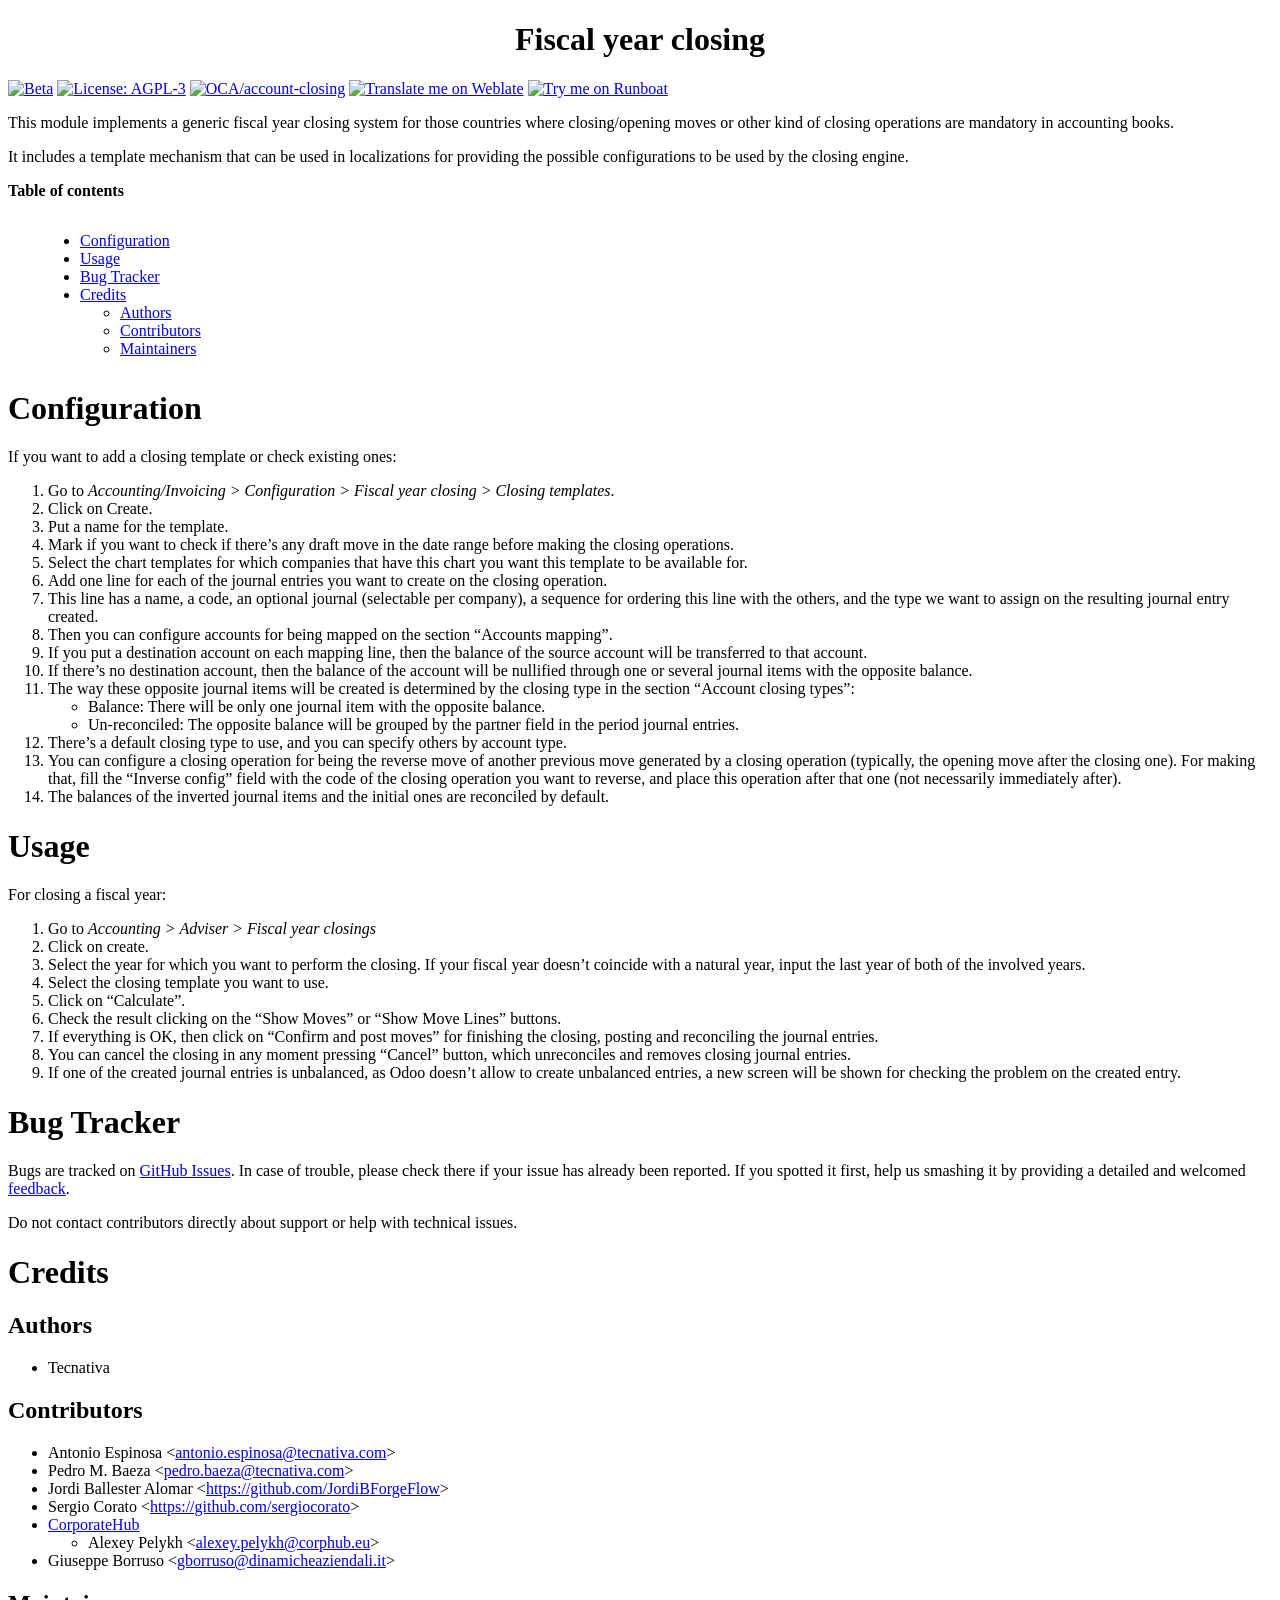
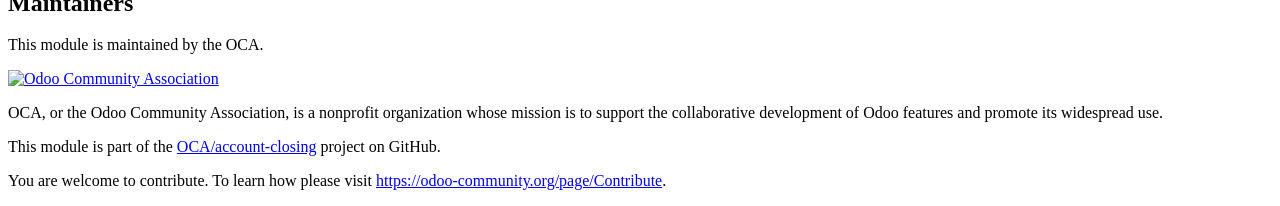
==== third_party/account_fiscal_year_closing/static/description/index.html @ a038217a "[ADD] fiscal closing module" ====
<?xml version="1.0" encoding="utf-8" ?>
<!DOCTYPE html PUBLIC "-//W3C//DTD XHTML 1.0 Transitional//EN" "http://www.w3.org/TR/xhtml1/DTD/xhtml1-transitional.dtd">
<html xmlns="http://www.w3.org/1999/xhtml" xml:lang="en" lang="en">
<head>
<meta http-equiv="Content-Type" content="text/html; charset=utf-8" />
<meta name="generator" content="Docutils: http://docutils.sourceforge.net/" />
<title>Fiscal year closing</title>
<style type="text/css">

/*
:Author: David Goodger (goodger@python.org)
:Id: $Id: html4css1.css 7952 2016-07-26 18:15:59Z milde $
:Copyright: This stylesheet has been placed in the public domain.

Default cascading style sheet for the HTML output of Docutils.

See http://docutils.sf.net/docs/howto/html-stylesheets.html for how to
customize this style sheet.
*/

/* used to remove borders from tables and images */
.borderless, table.borderless td, table.borderless th {
  border: 0 }

table.borderless td, table.borderless th {
  /* Override padding for "table.docutils td" with "! important".
     The right padding separates the table cells. */
  padding: 0 0.5em 0 0 ! important }

.first {
  /* Override more specific margin styles with "! important". */
  margin-top: 0 ! important }

.last, .with-subtitle {
  margin-bottom: 0 ! important }

.hidden {
  display: none }

.subscript {
  vertical-align: sub;
  font-size: smaller }

.superscript {
  vertical-align: super;
  font-size: smaller }

a.toc-backref {
  text-decoration: none ;
  color: black }

blockquote.epigraph {
  margin: 2em 5em ; }

dl.docutils dd {
  margin-bottom: 0.5em }

object[type="image/svg+xml"], object[type="application/x-shockwave-flash"] {
  overflow: hidden;
}

/* Uncomment (and remove this text!) to get bold-faced definition list terms
dl.docutils dt {
  font-weight: bold }
*/

div.abstract {
  margin: 2em 5em }

div.abstract p.topic-title {
  font-weight: bold ;
  text-align: center }

div.admonition, div.attention, div.caution, div.danger, div.error,
div.hint, div.important, div.note, div.tip, div.warning {
  margin: 2em ;
  border: medium outset ;
  padding: 1em }

div.admonition p.admonition-title, div.hint p.admonition-title,
div.important p.admonition-title, div.note p.admonition-title,
div.tip p.admonition-title {
  font-weight: bold ;
  font-family: sans-serif }

div.attention p.admonition-title, div.caution p.admonition-title,
div.danger p.admonition-title, div.error p.admonition-title,
div.warning p.admonition-title, .code .error {
  color: red ;
  font-weight: bold ;
  font-family: sans-serif }

/* Uncomment (and remove this text!) to get reduced vertical space in
   compound paragraphs.
div.compound .compound-first, div.compound .compound-middle {
  margin-bottom: 0.5em }

div.compound .compound-last, div.compound .compound-middle {
  margin-top: 0.5em }
*/

div.dedication {
  margin: 2em 5em ;
  text-align: center ;
  font-style: italic }

div.dedication p.topic-title {
  font-weight: bold ;
  font-style: normal }

div.figure {
  margin-left: 2em ;
  margin-right: 2em }

div.footer, div.header {
  clear: both;
  font-size: smaller }

div.line-block {
  display: block ;
  margin-top: 1em ;
  margin-bottom: 1em }

div.line-block div.line-block {
  margin-top: 0 ;
  margin-bottom: 0 ;
  margin-left: 1.5em }

div.sidebar {
  margin: 0 0 0.5em 1em ;
  border: medium outset ;
  padding: 1em ;
  background-color: #ffffee ;
  width: 40% ;
  float: right ;
  clear: right }

div.sidebar p.rubric {
  font-family: sans-serif ;
  font-size: medium }

div.system-messages {
  margin: 5em }

div.system-messages h1 {
  color: red }

div.system-message {
  border: medium outset ;
  padding: 1em }

div.system-message p.system-message-title {
  color: red ;
  font-weight: bold }

div.topic {
  margin: 2em }

h1.section-subtitle, h2.section-subtitle, h3.section-subtitle,
h4.section-subtitle, h5.section-subtitle, h6.section-subtitle {
  margin-top: 0.4em }

h1.title {
  text-align: center }

h2.subtitle {
  text-align: center }

hr.docutils {
  width: 75% }

img.align-left, .figure.align-left, object.align-left, table.align-left {
  clear: left ;
  float: left ;
  margin-right: 1em }

img.align-right, .figure.align-right, object.align-right, table.align-right {
  clear: right ;
  float: right ;
  margin-left: 1em }

img.align-center, .figure.align-center, object.align-center {
  display: block;
  margin-left: auto;
  margin-right: auto;
}

table.align-center {
  margin-left: auto;
  margin-right: auto;
}

.align-left {
  text-align: left }

.align-center {
  clear: both ;
  text-align: center }

.align-right {
  text-align: right }

/* reset inner alignment in figures */
div.align-right {
  text-align: inherit }

/* div.align-center * { */
/*   text-align: left } */

.align-top    {
  vertical-align: top }

.align-middle {
  vertical-align: middle }

.align-bottom {
  vertical-align: bottom }

ol.simple, ul.simple {
  margin-bottom: 1em }

ol.arabic {
  list-style: decimal }

ol.loweralpha {
  list-style: lower-alpha }

ol.upperalpha {
  list-style: upper-alpha }

ol.lowerroman {
  list-style: lower-roman }

ol.upperroman {
  list-style: upper-roman }

p.attribution {
  text-align: right ;
  margin-left: 50% }

p.caption {
  font-style: italic }

p.credits {
  font-style: italic ;
  font-size: smaller }

p.label {
  white-space: nowrap }

p.rubric {
  font-weight: bold ;
  font-size: larger ;
  color: maroon ;
  text-align: center }

p.sidebar-title {
  font-family: sans-serif ;
  font-weight: bold ;
  font-size: larger }

p.sidebar-subtitle {
  font-family: sans-serif ;
  font-weight: bold }

p.topic-title {
  font-weight: bold }

pre.address {
  margin-bottom: 0 ;
  margin-top: 0 ;
  font: inherit }

pre.literal-block, pre.doctest-block, pre.math, pre.code {
  margin-left: 2em ;
  margin-right: 2em }

pre.code .ln { color: grey; } /* line numbers */
pre.code, code { background-color: #eeeeee }
pre.code .comment, code .comment { color: #5C6576 }
pre.code .keyword, code .keyword { color: #3B0D06; font-weight: bold }
pre.code .literal.string, code .literal.string { color: #0C5404 }
pre.code .name.builtin, code .name.builtin { color: #352B84 }
pre.code .deleted, code .deleted { background-color: #DEB0A1}
pre.code .inserted, code .inserted { background-color: #A3D289}

span.classifier {
  font-family: sans-serif ;
  font-style: oblique }

span.classifier-delimiter {
  font-family: sans-serif ;
  font-weight: bold }

span.interpreted {
  font-family: sans-serif }

span.option {
  white-space: nowrap }

span.pre {
  white-space: pre }

span.problematic {
  color: red }

span.section-subtitle {
  /* font-size relative to parent (h1..h6 element) */
  font-size: 80% }

table.citation {
  border-left: solid 1px gray;
  margin-left: 1px }

table.docinfo {
  margin: 2em 4em }

table.docutils {
  margin-top: 0.5em ;
  margin-bottom: 0.5em }

table.footnote {
  border-left: solid 1px black;
  margin-left: 1px }

table.docutils td, table.docutils th,
table.docinfo td, table.docinfo th {
  padding-left: 0.5em ;
  padding-right: 0.5em ;
  vertical-align: top }

table.docutils th.field-name, table.docinfo th.docinfo-name {
  font-weight: bold ;
  text-align: left ;
  white-space: nowrap ;
  padding-left: 0 }

/* "booktabs" style (no vertical lines) */
table.docutils.booktabs {
  border: 0px;
  border-top: 2px solid;
  border-bottom: 2px solid;
  border-collapse: collapse;
}
table.docutils.booktabs * {
  border: 0px;
}
table.docutils.booktabs th {
  border-bottom: thin solid;
  text-align: left;
}

h1 tt.docutils, h2 tt.docutils, h3 tt.docutils,
h4 tt.docutils, h5 tt.docutils, h6 tt.docutils {
  font-size: 100% }

ul.auto-toc {
  list-style-type: none }

</style>
</head>
<body>
<div class="document" id="fiscal-year-closing">
<h1 class="title">Fiscal year closing</h1>

<!-- !!!!!!!!!!!!!!!!!!!!!!!!!!!!!!!!!!!!!!!!!!!!!!!!!!!!
!! This file is generated by oca-gen-addon-readme !!
!! changes will be overwritten.                   !!
!!!!!!!!!!!!!!!!!!!!!!!!!!!!!!!!!!!!!!!!!!!!!!!!!!!! -->
<p><a class="reference external" href="https://odoo-community.org/page/development-status"><img alt="Beta" src="https://img.shields.io/badge/maturity-Beta-yellow.png" /></a> <a class="reference external" href="http://www.gnu.org/licenses/agpl-3.0-standalone.html"><img alt="License: AGPL-3" src="https://img.shields.io/badge/licence-AGPL--3-blue.png" /></a> <a class="reference external" href="https://github.com/OCA/account-closing/tree/16.0/account_fiscal_year_closing"><img alt="OCA/account-closing" src="https://img.shields.io/badge/github-OCA%2Faccount--closing-lightgray.png?logo=github" /></a> <a class="reference external" href="https://translation.odoo-community.org/projects/account-closing-16-0/account-closing-16-0-account_fiscal_year_closing"><img alt="Translate me on Weblate" src="https://img.shields.io/badge/weblate-Translate%20me-F47D42.png" /></a> <a class="reference external" href="https://runboat.odoo-community.org/webui/builds.html?repo=OCA/account-closing&amp;target_branch=16.0"><img alt="Try me on Runboat" src="https://img.shields.io/badge/runboat-Try%20me-875A7B.png" /></a></p>
<p>This module implements a generic fiscal year closing system for those
countries where closing/opening moves or other kind of closing operations are
mandatory in accounting books.</p>
<p>It includes a template mechanism that can be used in localizations for
providing the possible configurations to be used by the closing engine.</p>
<p><strong>Table of contents</strong></p>
<div class="contents local topic" id="contents">
<ul class="simple">
<li><a class="reference internal" href="#configuration" id="id1">Configuration</a></li>
<li><a class="reference internal" href="#usage" id="id2">Usage</a></li>
<li><a class="reference internal" href="#bug-tracker" id="id3">Bug Tracker</a></li>
<li><a class="reference internal" href="#credits" id="id4">Credits</a><ul>
<li><a class="reference internal" href="#authors" id="id5">Authors</a></li>
<li><a class="reference internal" href="#contributors" id="id6">Contributors</a></li>
<li><a class="reference internal" href="#maintainers" id="id7">Maintainers</a></li>
</ul>
</li>
</ul>
</div>
<div class="section" id="configuration">
<h1><a class="toc-backref" href="#id1">Configuration</a></h1>
<p>If you want to add a closing template or check existing ones:</p>
<ol class="arabic simple">
<li>Go to <em>Accounting/Invoicing &gt; Configuration &gt; Fiscal year closing &gt; Closing templates</em>.</li>
<li>Click on Create.</li>
<li>Put a name for the template.</li>
<li>Mark if you want to check if there’s any draft move in the date range
before making the closing operations.</li>
<li>Select the chart templates for which companies that have this chart you want
this template to be available for.</li>
<li>Add one line for each of the journal entries you want to create on the
closing operation.</li>
<li>This line has a name, a code, an optional journal (selectable per company),
a sequence for ordering this line with the others, and the type we want to
assign on the resulting journal entry created.</li>
<li>Then you can configure accounts for being mapped on the section
“Accounts mapping”.</li>
<li>If you put a destination account on each mapping line, then the balance of
the source account will be transferred to that account.</li>
<li>If there’s no destination account, then the balance of the account will be
nullified through one or several journal items with the opposite balance.</li>
<li>The way these opposite journal items will be created is determined by the
closing type in the section “Account closing types”:<ul>
<li>Balance: There will be only one journal item with the opposite balance.</li>
<li>Un-reconciled: The opposite balance will be grouped by the partner field
in the period journal entries.</li>
</ul>
</li>
<li>There’s a default closing type to use, and you can specify others by
account type.</li>
<li>You can configure a closing operation for being the reverse move of another
previous move generated by a closing operation (typically, the opening
move after the closing one). For making that, fill the “Inverse config”
field with the code of the closing operation you want to reverse, and
place this operation after that one (not necessarily immediately after).</li>
<li>The balances of the inverted journal items and the initial ones are
reconciled by default.</li>
</ol>
</div>
<div class="section" id="usage">
<h1><a class="toc-backref" href="#id2">Usage</a></h1>
<p>For closing a fiscal year:</p>
<ol class="arabic simple">
<li>Go to <em>Accounting &gt; Adviser &gt; Fiscal year closings</em></li>
<li>Click on create.</li>
<li>Select the year for which you want to perform the closing. If your fiscal
year doesn’t coincide with a natural year, input the last year of both of
the involved years.</li>
<li>Select the closing template you want to use.</li>
<li>Click on “Calculate”.</li>
<li>Check the result clicking on the “Show Moves” or “Show Move Lines” buttons.</li>
<li>If everything is OK, then click on “Confirm and post moves” for finishing
the closing, posting and reconciling the journal entries.</li>
<li>You can cancel the closing in any moment pressing “Cancel” button, which
unreconciles and removes closing journal entries.</li>
<li>If one of the created journal entries is unbalanced, as Odoo doesn’t allow
to create unbalanced entries, a new screen will be shown for checking the
problem on the created entry.</li>
</ol>
</div>
<div class="section" id="bug-tracker">
<h1><a class="toc-backref" href="#id3">Bug Tracker</a></h1>
<p>Bugs are tracked on <a class="reference external" href="https://github.com/OCA/account-closing/issues">GitHub Issues</a>.
In case of trouble, please check there if your issue has already been reported.
If you spotted it first, help us smashing it by providing a detailed and welcomed
<a class="reference external" href="https://github.com/OCA/account-closing/issues/new?body=module:%20account_fiscal_year_closing%0Aversion:%2016.0%0A%0A**Steps%20to%20reproduce**%0A-%20...%0A%0A**Current%20behavior**%0A%0A**Expected%20behavior**">feedback</a>.</p>
<p>Do not contact contributors directly about support or help with technical issues.</p>
</div>
<div class="section" id="credits">
<h1><a class="toc-backref" href="#id4">Credits</a></h1>
<div class="section" id="authors">
<h2><a class="toc-backref" href="#id5">Authors</a></h2>
<ul class="simple">
<li>Tecnativa</li>
</ul>
</div>
<div class="section" id="contributors">
<h2><a class="toc-backref" href="#id6">Contributors</a></h2>
<ul class="simple">
<li>Antonio Espinosa &lt;<a class="reference external" href="mailto:antonio.espinosa&#64;tecnativa.com">antonio.espinosa&#64;tecnativa.com</a>&gt;</li>
<li>Pedro M. Baeza &lt;<a class="reference external" href="mailto:pedro.baeza&#64;tecnativa.com">pedro.baeza&#64;tecnativa.com</a>&gt;</li>
<li>Jordi Ballester Alomar &lt;<a class="reference external" href="https://github.com/JordiBForgeFlow">https://github.com/JordiBForgeFlow</a>&gt;</li>
<li>Sergio Corato &lt;<a class="reference external" href="https://github.com/sergiocorato">https://github.com/sergiocorato</a>&gt;</li>
<li><a class="reference external" href="https://corporatehub.eu/">CorporateHub</a><ul>
<li>Alexey Pelykh &lt;<a class="reference external" href="mailto:alexey.pelykh&#64;corphub.eu">alexey.pelykh&#64;corphub.eu</a>&gt;</li>
</ul>
</li>
<li>Giuseppe Borruso &lt;<a class="reference external" href="mailto:gborruso&#64;dinamicheaziendali.it">gborruso&#64;dinamicheaziendali.it</a>&gt;</li>
</ul>
</div>
<div class="section" id="maintainers">
<h2><a class="toc-backref" href="#id7">Maintainers</a></h2>
<p>This module is maintained by the OCA.</p>
<a class="reference external image-reference" href="https://odoo-community.org"><img alt="Odoo Community Association" src="https://odoo-community.org/logo.png" /></a>
<p>OCA, or the Odoo Community Association, is a nonprofit organization whose
mission is to support the collaborative development of Odoo features and
promote its widespread use.</p>
<p>This module is part of the <a class="reference external" href="https://github.com/OCA/account-closing/tree/16.0/account_fiscal_year_closing">OCA/account-closing</a> project on GitHub.</p>
<p>You are welcome to contribute. To learn how please visit <a class="reference external" href="https://odoo-community.org/page/Contribute">https://odoo-community.org/page/Contribute</a>.</p>
</div>
</div>
</div>
</body>
</html>
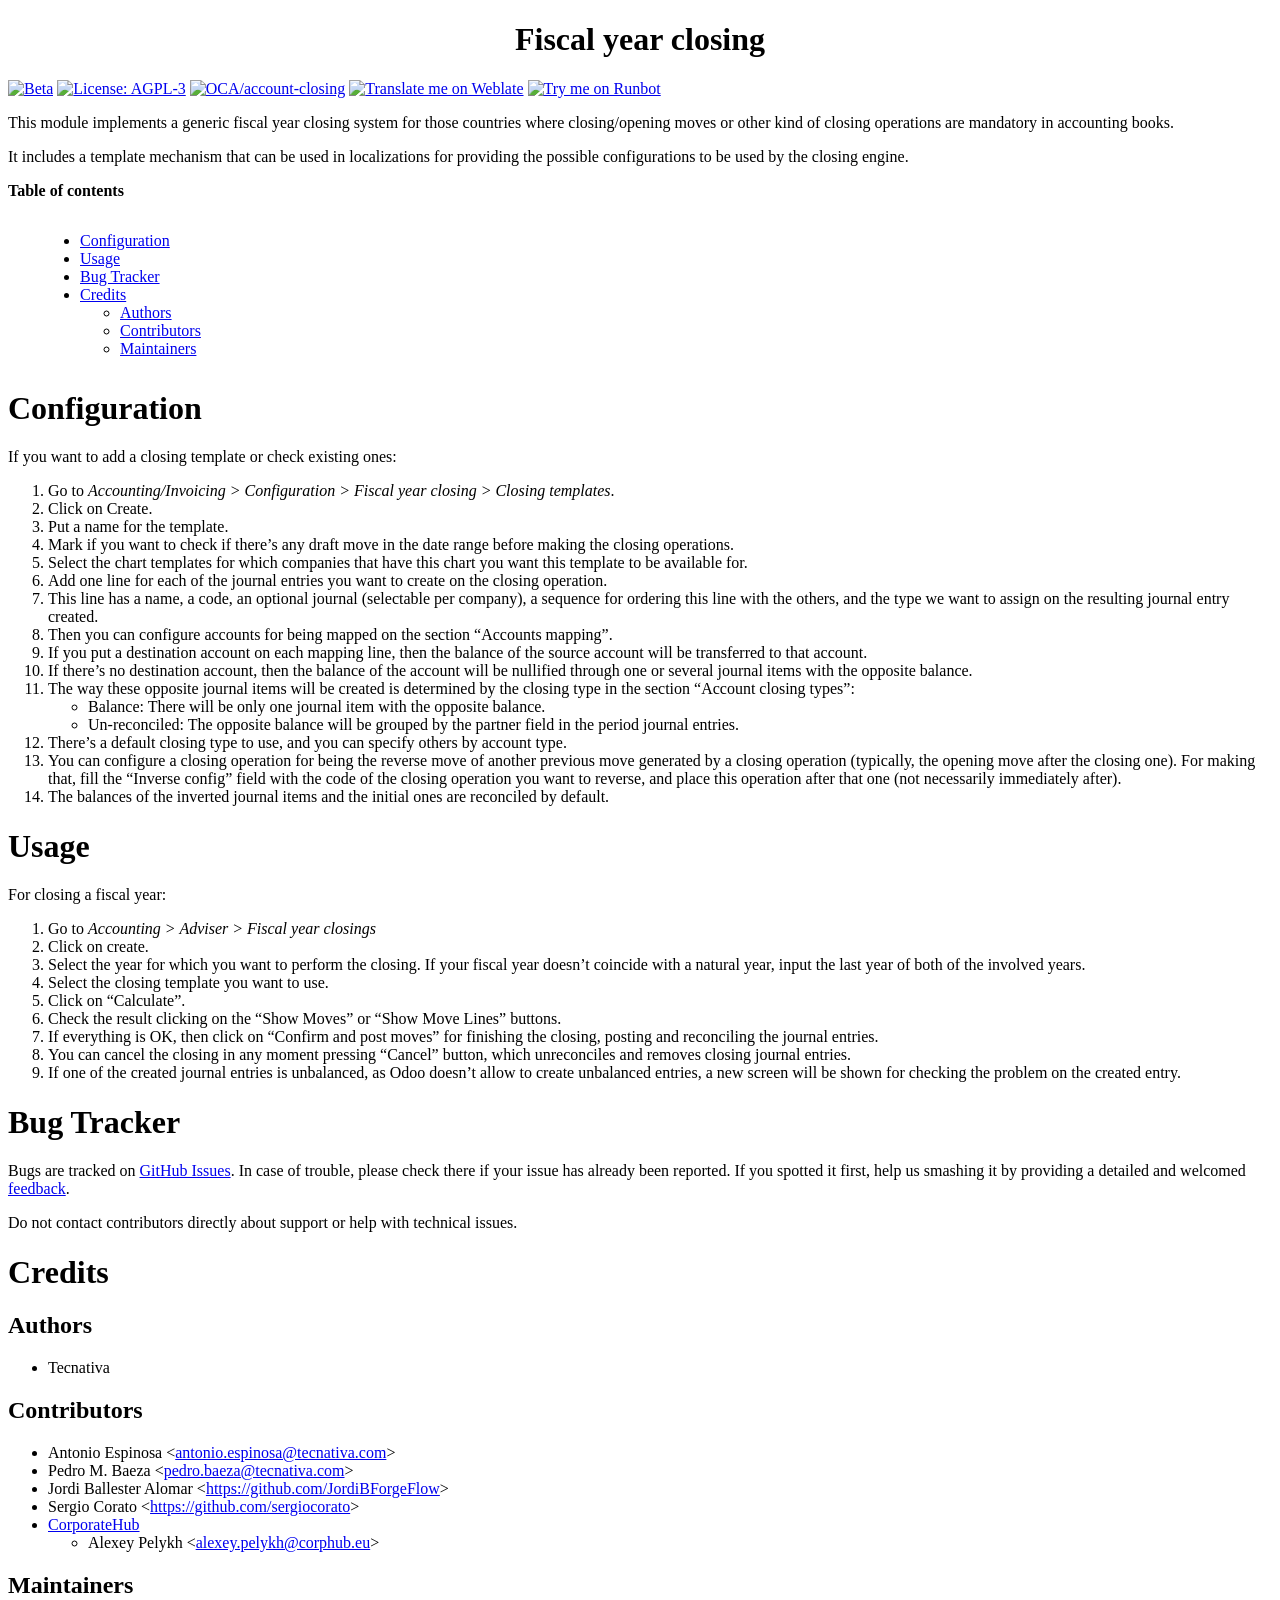
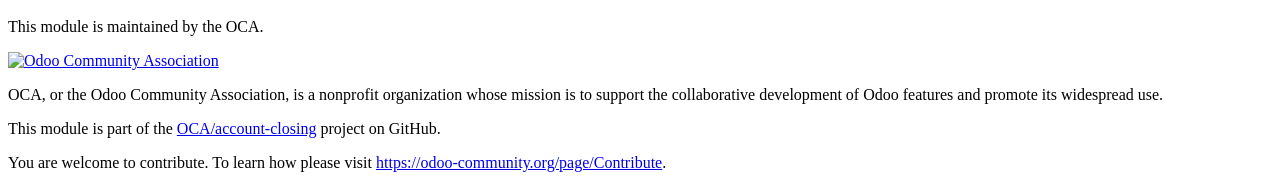
==== commit 02932de2: "[ADD] account fiscal year closing module" ====
--- a/third_party/account_fiscal_year_closing/static/description/index.html
+++ b/third_party/account_fiscal_year_closing/static/description/index.html
@@ -3,7 +3,7 @@
 <html xmlns="http://www.w3.org/1999/xhtml" xml:lang="en" lang="en">
 <head>
 <meta http-equiv="Content-Type" content="text/html; charset=utf-8" />
-<meta name="generator" content="Docutils: http://docutils.sourceforge.net/" />
+<meta name="generator" content="Docutils 0.15.1: http://docutils.sourceforge.net/" />
 <title>Fiscal year closing</title>
 <style type="text/css">
 
@@ -367,7 +367,7 @@
 !! This file is generated by oca-gen-addon-readme !!
 !! changes will be overwritten.                   !!
 !!!!!!!!!!!!!!!!!!!!!!!!!!!!!!!!!!!!!!!!!!!!!!!!!!!! -->
-<p><a class="reference external" href="https://odoo-community.org/page/development-status"><img alt="Beta" src="https://img.shields.io/badge/maturity-Beta-yellow.png" /></a> <a class="reference external" href="http://www.gnu.org/licenses/agpl-3.0-standalone.html"><img alt="License: AGPL-3" src="https://img.shields.io/badge/licence-AGPL--3-blue.png" /></a> <a class="reference external" href="https://github.com/OCA/account-closing/tree/16.0/account_fiscal_year_closing"><img alt="OCA/account-closing" src="https://img.shields.io/badge/github-OCA%2Faccount--closing-lightgray.png?logo=github" /></a> <a class="reference external" href="https://translation.odoo-community.org/projects/account-closing-16-0/account-closing-16-0-account_fiscal_year_closing"><img alt="Translate me on Weblate" src="https://img.shields.io/badge/weblate-Translate%20me-F47D42.png" /></a> <a class="reference external" href="https://runboat.odoo-community.org/webui/builds.html?repo=OCA/account-closing&amp;target_branch=16.0"><img alt="Try me on Runboat" src="https://img.shields.io/badge/runboat-Try%20me-875A7B.png" /></a></p>
+<p><a class="reference external" href="https://odoo-community.org/page/development-status"><img alt="Beta" src="https://img.shields.io/badge/maturity-Beta-yellow.png" /></a> <a class="reference external" href="http://www.gnu.org/licenses/agpl-3.0-standalone.html"><img alt="License: AGPL-3" src="https://img.shields.io/badge/licence-AGPL--3-blue.png" /></a> <a class="reference external" href="https://github.com/OCA/account-closing/tree/14.0/account_fiscal_year_closing"><img alt="OCA/account-closing" src="https://img.shields.io/badge/github-OCA%2Faccount--closing-lightgray.png?logo=github" /></a> <a class="reference external" href="https://translation.odoo-community.org/projects/account-closing-14-0/account-closing-14-0-account_fiscal_year_closing"><img alt="Translate me on Weblate" src="https://img.shields.io/badge/weblate-Translate%20me-F47D42.png" /></a> <a class="reference external" href="https://runbot.odoo-community.org/runbot/89/14.0"><img alt="Try me on Runbot" src="https://img.shields.io/badge/runbot-Try%20me-875A7B.png" /></a></p>
 <p>This module implements a generic fiscal year closing system for those
 countries where closing/opening moves or other kind of closing operations are
 mandatory in accounting books.</p>
@@ -453,7 +453,7 @@
 <p>Bugs are tracked on <a class="reference external" href="https://github.com/OCA/account-closing/issues">GitHub Issues</a>.
 In case of trouble, please check there if your issue has already been reported.
 If you spotted it first, help us smashing it by providing a detailed and welcomed
-<a class="reference external" href="https://github.com/OCA/account-closing/issues/new?body=module:%20account_fiscal_year_closing%0Aversion:%2016.0%0A%0A**Steps%20to%20reproduce**%0A-%20...%0A%0A**Current%20behavior**%0A%0A**Expected%20behavior**">feedback</a>.</p>
+<a class="reference external" href="https://github.com/OCA/account-closing/issues/new?body=module:%20account_fiscal_year_closing%0Aversion:%2014.0%0A%0A**Steps%20to%20reproduce**%0A-%20...%0A%0A**Current%20behavior**%0A%0A**Expected%20behavior**">feedback</a>.</p>
 <p>Do not contact contributors directly about support or help with technical issues.</p>
 </div>
 <div class="section" id="credits">
@@ -475,7 +475,6 @@
 <li>Alexey Pelykh &lt;<a class="reference external" href="mailto:alexey.pelykh&#64;corphub.eu">alexey.pelykh&#64;corphub.eu</a>&gt;</li>
 </ul>
 </li>
-<li>Giuseppe Borruso &lt;<a class="reference external" href="mailto:gborruso&#64;dinamicheaziendali.it">gborruso&#64;dinamicheaziendali.it</a>&gt;</li>
 </ul>
 </div>
 <div class="section" id="maintainers">
@@ -485,7 +484,7 @@
 <p>OCA, or the Odoo Community Association, is a nonprofit organization whose
 mission is to support the collaborative development of Odoo features and
 promote its widespread use.</p>
-<p>This module is part of the <a class="reference external" href="https://github.com/OCA/account-closing/tree/16.0/account_fiscal_year_closing">OCA/account-closing</a> project on GitHub.</p>
+<p>This module is part of the <a class="reference external" href="https://github.com/OCA/account-closing/tree/14.0/account_fiscal_year_closing">OCA/account-closing</a> project on GitHub.</p>
 <p>You are welcome to contribute. To learn how please visit <a class="reference external" href="https://odoo-community.org/page/Contribute">https://odoo-community.org/page/Contribute</a>.</p>
 </div>
 </div>
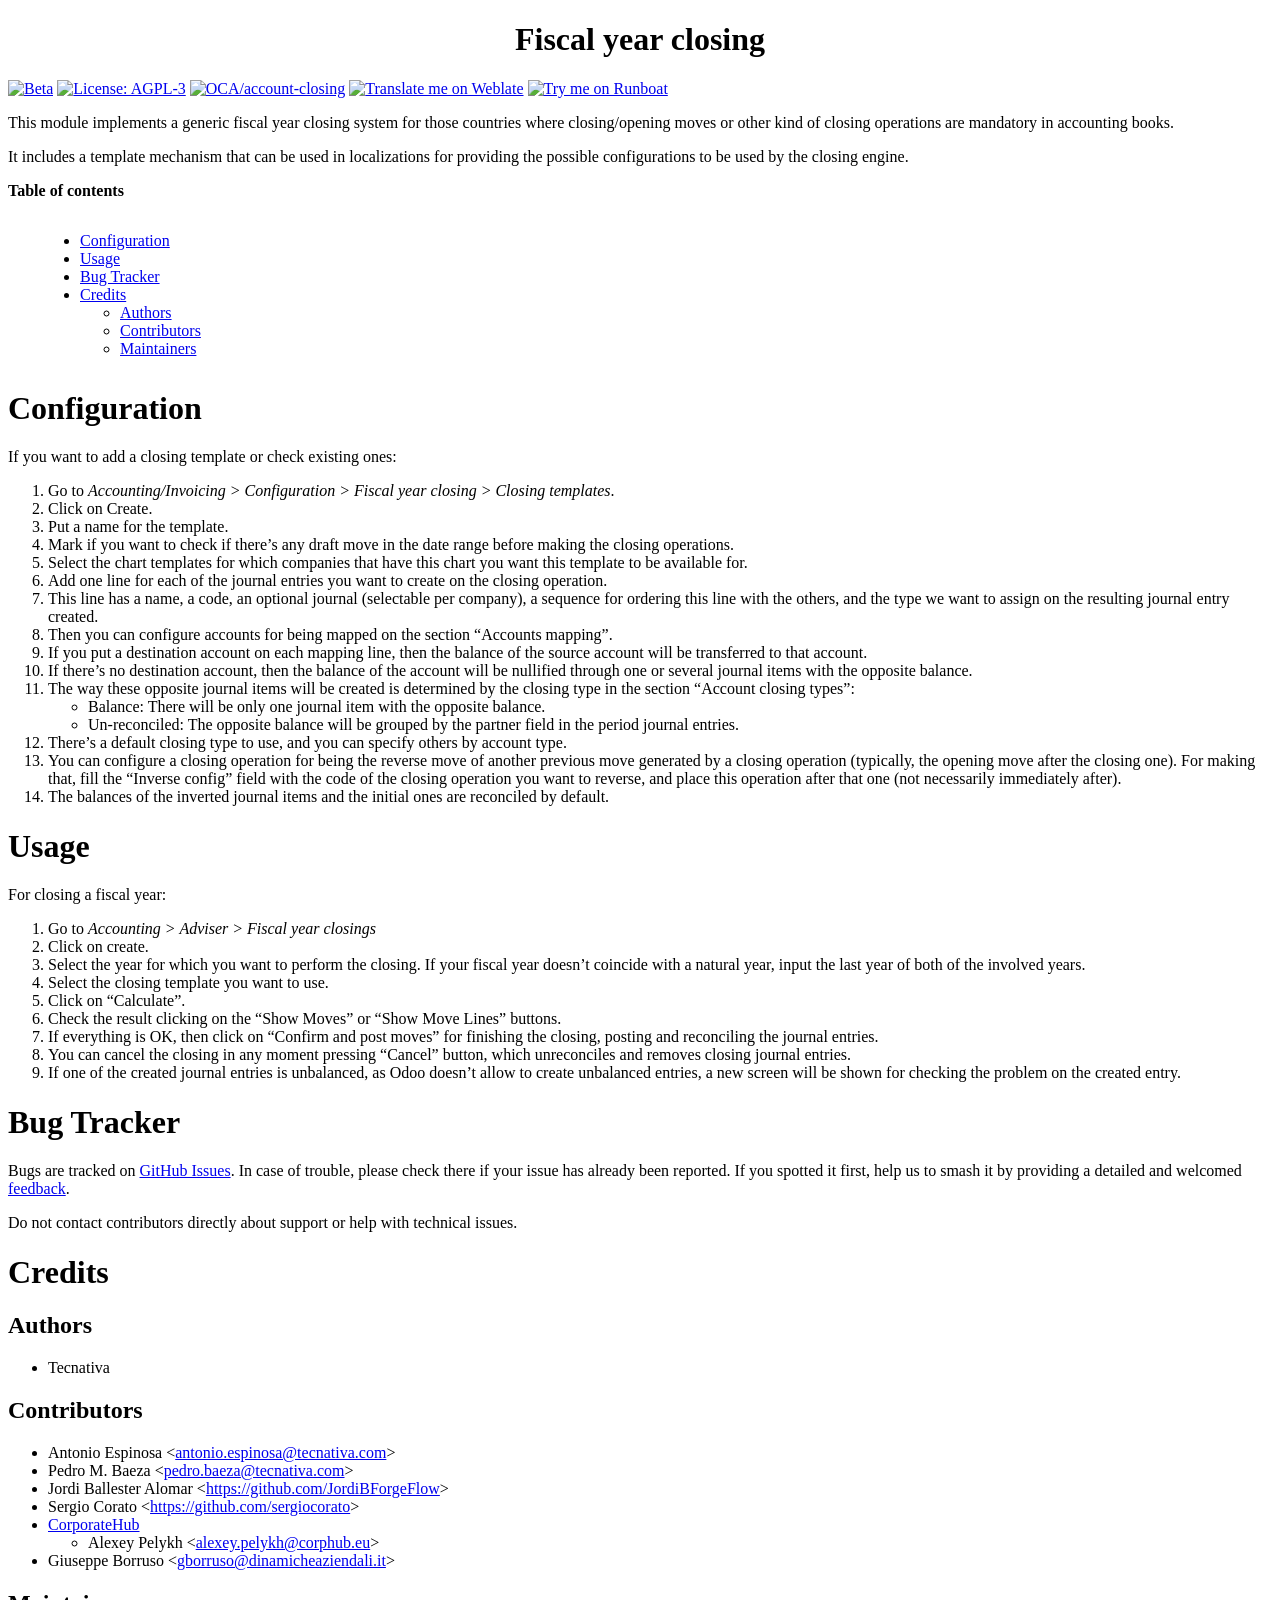
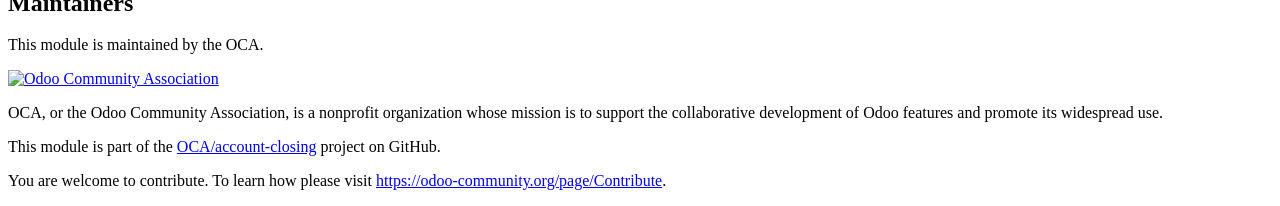
==== commit 2e1d2bf0: "[UPD] account_fiscal_year_closing" ====
--- a/third_party/account_fiscal_year_closing/static/description/index.html
+++ b/third_party/account_fiscal_year_closing/static/description/index.html
@@ -1,20 +1,19 @@
-<?xml version="1.0" encoding="utf-8" ?>
 <!DOCTYPE html PUBLIC "-//W3C//DTD XHTML 1.0 Transitional//EN" "http://www.w3.org/TR/xhtml1/DTD/xhtml1-transitional.dtd">
 <html xmlns="http://www.w3.org/1999/xhtml" xml:lang="en" lang="en">
 <head>
 <meta http-equiv="Content-Type" content="text/html; charset=utf-8" />
-<meta name="generator" content="Docutils 0.15.1: http://docutils.sourceforge.net/" />
+<meta name="generator" content="Docutils: https://docutils.sourceforge.io/" />
 <title>Fiscal year closing</title>
 <style type="text/css">
 
 /*
 :Author: David Goodger (goodger@python.org)
-:Id: $Id: html4css1.css 7952 2016-07-26 18:15:59Z milde $
+:Id: $Id: html4css1.css 8954 2022-01-20 10:10:25Z milde $
 :Copyright: This stylesheet has been placed in the public domain.
 
 Default cascading style sheet for the HTML output of Docutils.
 
-See http://docutils.sf.net/docs/howto/html-stylesheets.html for how to
+See https://docutils.sourceforge.io/docs/howto/html-stylesheets.html for how to
 customize this style sheet.
 */
 
@@ -366,8 +365,10 @@
 <!-- !!!!!!!!!!!!!!!!!!!!!!!!!!!!!!!!!!!!!!!!!!!!!!!!!!!!
 !! This file is generated by oca-gen-addon-readme !!
 !! changes will be overwritten.                   !!
+!!!!!!!!!!!!!!!!!!!!!!!!!!!!!!!!!!!!!!!!!!!!!!!!!!!!
+!! source digest: sha256:4127392bb324718841b4c7a5e89af6dc051892f5a1711b5846ea44c04bc5dddc
 !!!!!!!!!!!!!!!!!!!!!!!!!!!!!!!!!!!!!!!!!!!!!!!!!!!! -->
-<p><a class="reference external" href="https://odoo-community.org/page/development-status"><img alt="Beta" src="https://img.shields.io/badge/maturity-Beta-yellow.png" /></a> <a class="reference external" href="http://www.gnu.org/licenses/agpl-3.0-standalone.html"><img alt="License: AGPL-3" src="https://img.shields.io/badge/licence-AGPL--3-blue.png" /></a> <a class="reference external" href="https://github.com/OCA/account-closing/tree/14.0/account_fiscal_year_closing"><img alt="OCA/account-closing" src="https://img.shields.io/badge/github-OCA%2Faccount--closing-lightgray.png?logo=github" /></a> <a class="reference external" href="https://translation.odoo-community.org/projects/account-closing-14-0/account-closing-14-0-account_fiscal_year_closing"><img alt="Translate me on Weblate" src="https://img.shields.io/badge/weblate-Translate%20me-F47D42.png" /></a> <a class="reference external" href="https://runbot.odoo-community.org/runbot/89/14.0"><img alt="Try me on Runbot" src="https://img.shields.io/badge/runbot-Try%20me-875A7B.png" /></a></p>
+<p><a class="reference external image-reference" href="https://odoo-community.org/page/development-status"><img alt="Beta" src="https://img.shields.io/badge/maturity-Beta-yellow.png" /></a> <a class="reference external image-reference" href="http://www.gnu.org/licenses/agpl-3.0-standalone.html"><img alt="License: AGPL-3" src="https://img.shields.io/badge/licence-AGPL--3-blue.png" /></a> <a class="reference external image-reference" href="https://github.com/OCA/account-closing/tree/16.0/account_fiscal_year_closing"><img alt="OCA/account-closing" src="https://img.shields.io/badge/github-OCA%2Faccount--closing-lightgray.png?logo=github" /></a> <a class="reference external image-reference" href="https://translation.odoo-community.org/projects/account-closing-16-0/account-closing-16-0-account_fiscal_year_closing"><img alt="Translate me on Weblate" src="https://img.shields.io/badge/weblate-Translate%20me-F47D42.png" /></a> <a class="reference external image-reference" href="https://runboat.odoo-community.org/builds?repo=OCA/account-closing&amp;target_branch=16.0"><img alt="Try me on Runboat" src="https://img.shields.io/badge/runboat-Try%20me-875A7B.png" /></a></p>
 <p>This module implements a generic fiscal year closing system for those
 countries where closing/opening moves or other kind of closing operations are
 mandatory in accounting books.</p>
@@ -376,19 +377,19 @@
 <p><strong>Table of contents</strong></p>
 <div class="contents local topic" id="contents">
 <ul class="simple">
-<li><a class="reference internal" href="#configuration" id="id1">Configuration</a></li>
-<li><a class="reference internal" href="#usage" id="id2">Usage</a></li>
-<li><a class="reference internal" href="#bug-tracker" id="id3">Bug Tracker</a></li>
-<li><a class="reference internal" href="#credits" id="id4">Credits</a><ul>
-<li><a class="reference internal" href="#authors" id="id5">Authors</a></li>
-<li><a class="reference internal" href="#contributors" id="id6">Contributors</a></li>
-<li><a class="reference internal" href="#maintainers" id="id7">Maintainers</a></li>
+<li><a class="reference internal" href="#configuration" id="toc-entry-1">Configuration</a></li>
+<li><a class="reference internal" href="#usage" id="toc-entry-2">Usage</a></li>
+<li><a class="reference internal" href="#bug-tracker" id="toc-entry-3">Bug Tracker</a></li>
+<li><a class="reference internal" href="#credits" id="toc-entry-4">Credits</a><ul>
+<li><a class="reference internal" href="#authors" id="toc-entry-5">Authors</a></li>
+<li><a class="reference internal" href="#contributors" id="toc-entry-6">Contributors</a></li>
+<li><a class="reference internal" href="#maintainers" id="toc-entry-7">Maintainers</a></li>
 </ul>
 </li>
 </ul>
 </div>
 <div class="section" id="configuration">
-<h1><a class="toc-backref" href="#id1">Configuration</a></h1>
+<h1><a class="toc-backref" href="#toc-entry-1">Configuration</a></h1>
 <p>If you want to add a closing template or check existing ones:</p>
 <ol class="arabic simple">
 <li>Go to <em>Accounting/Invoicing &gt; Configuration &gt; Fiscal year closing &gt; Closing templates</em>.</li>
@@ -428,7 +429,7 @@
 </ol>
 </div>
 <div class="section" id="usage">
-<h1><a class="toc-backref" href="#id2">Usage</a></h1>
+<h1><a class="toc-backref" href="#toc-entry-2">Usage</a></h1>
 <p>For closing a fiscal year:</p>
 <ol class="arabic simple">
 <li>Go to <em>Accounting &gt; Adviser &gt; Fiscal year closings</em></li>
@@ -449,23 +450,23 @@
 </ol>
 </div>
 <div class="section" id="bug-tracker">
-<h1><a class="toc-backref" href="#id3">Bug Tracker</a></h1>
+<h1><a class="toc-backref" href="#toc-entry-3">Bug Tracker</a></h1>
 <p>Bugs are tracked on <a class="reference external" href="https://github.com/OCA/account-closing/issues">GitHub Issues</a>.
 In case of trouble, please check there if your issue has already been reported.
-If you spotted it first, help us smashing it by providing a detailed and welcomed
-<a class="reference external" href="https://github.com/OCA/account-closing/issues/new?body=module:%20account_fiscal_year_closing%0Aversion:%2014.0%0A%0A**Steps%20to%20reproduce**%0A-%20...%0A%0A**Current%20behavior**%0A%0A**Expected%20behavior**">feedback</a>.</p>
+If you spotted it first, help us to smash it by providing a detailed and welcomed
+<a class="reference external" href="https://github.com/OCA/account-closing/issues/new?body=module:%20account_fiscal_year_closing%0Aversion:%2016.0%0A%0A**Steps%20to%20reproduce**%0A-%20...%0A%0A**Current%20behavior**%0A%0A**Expected%20behavior**">feedback</a>.</p>
 <p>Do not contact contributors directly about support or help with technical issues.</p>
 </div>
 <div class="section" id="credits">
-<h1><a class="toc-backref" href="#id4">Credits</a></h1>
+<h1><a class="toc-backref" href="#toc-entry-4">Credits</a></h1>
 <div class="section" id="authors">
-<h2><a class="toc-backref" href="#id5">Authors</a></h2>
+<h2><a class="toc-backref" href="#toc-entry-5">Authors</a></h2>
 <ul class="simple">
 <li>Tecnativa</li>
 </ul>
 </div>
 <div class="section" id="contributors">
-<h2><a class="toc-backref" href="#id6">Contributors</a></h2>
+<h2><a class="toc-backref" href="#toc-entry-6">Contributors</a></h2>
 <ul class="simple">
 <li>Antonio Espinosa &lt;<a class="reference external" href="mailto:antonio.espinosa&#64;tecnativa.com">antonio.espinosa&#64;tecnativa.com</a>&gt;</li>
 <li>Pedro M. Baeza &lt;<a class="reference external" href="mailto:pedro.baeza&#64;tecnativa.com">pedro.baeza&#64;tecnativa.com</a>&gt;</li>
@@ -475,16 +476,17 @@
 <li>Alexey Pelykh &lt;<a class="reference external" href="mailto:alexey.pelykh&#64;corphub.eu">alexey.pelykh&#64;corphub.eu</a>&gt;</li>
 </ul>
 </li>
+<li>Giuseppe Borruso &lt;<a class="reference external" href="mailto:gborruso&#64;dinamicheaziendali.it">gborruso&#64;dinamicheaziendali.it</a>&gt;</li>
 </ul>
 </div>
 <div class="section" id="maintainers">
-<h2><a class="toc-backref" href="#id7">Maintainers</a></h2>
+<h2><a class="toc-backref" href="#toc-entry-7">Maintainers</a></h2>
 <p>This module is maintained by the OCA.</p>
 <a class="reference external image-reference" href="https://odoo-community.org"><img alt="Odoo Community Association" src="https://odoo-community.org/logo.png" /></a>
 <p>OCA, or the Odoo Community Association, is a nonprofit organization whose
 mission is to support the collaborative development of Odoo features and
 promote its widespread use.</p>
-<p>This module is part of the <a class="reference external" href="https://github.com/OCA/account-closing/tree/14.0/account_fiscal_year_closing">OCA/account-closing</a> project on GitHub.</p>
+<p>This module is part of the <a class="reference external" href="https://github.com/OCA/account-closing/tree/16.0/account_fiscal_year_closing">OCA/account-closing</a> project on GitHub.</p>
 <p>You are welcome to contribute. To learn how please visit <a class="reference external" href="https://odoo-community.org/page/Contribute">https://odoo-community.org/page/Contribute</a>.</p>
 </div>
 </div>
